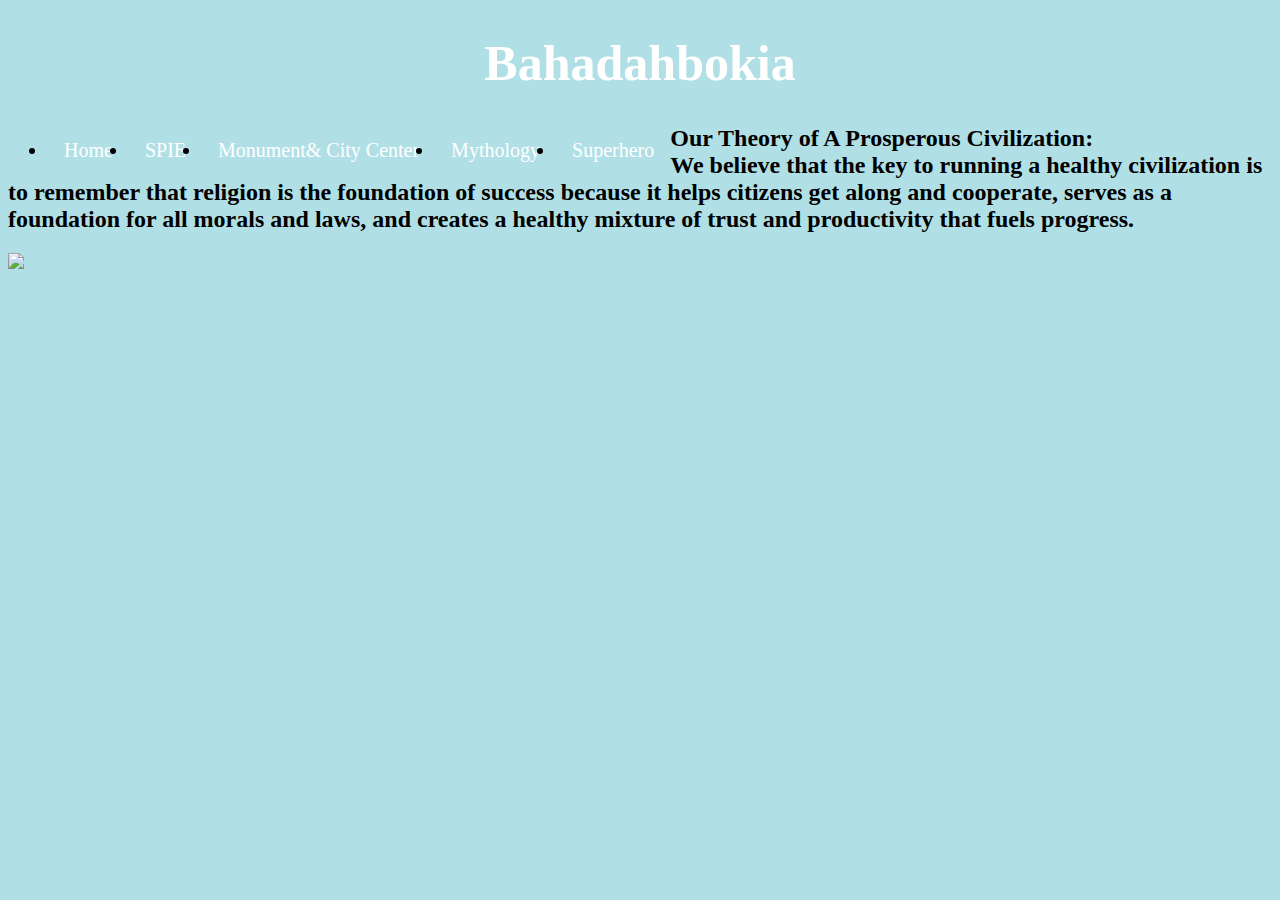
==== index.html @ 0178aa0b "Add files via upload" ====
<!DOCTYPE html>
 <html> 
 <body>
 <head>
 <center><h1> Bahadahbokia </h1></center>
 
  <link href= "stylesheet.css" type= "text/css" rel= "stylesheet">
 <title> Bahdahbokia </title>
 
 <center><ul>
  <li><a class="active" href="#home">Home</a></li>
  <li><a href="#SPIE">SPIE</a></li>
  <li><a href="#Monument& City Center">Monument& City Center</a></li>
  <li><a href="#Mythology">Mythology</a></li>
   <li><a href="#Superhero">Superhero</a></li>
</ul></center>

 </head>
  </body>
<h2> Our Theory of A Prosperous Civilization:<br>We believe that the key to running a healthy civilization is to remember that religion is the foundation of success because it helps citizens get along and cooperate, serves as a foundation for all morals and laws, and creates a healthy mixture of trust and productivity that fuels progress.</h2> 
 <img src= "http://wallpaperrs.com/uploads/nature/forest-river-wide-wallpaper-34913.jpg"/>
---- stylesheet.css ----
body{
background-color: powderblue 	
}
h1{
color: white;
text-align: center;
font-size:50px;
}
<style>
ul {
    list-style-type: none;
    margin: 0;
    padding: 0;
    overflow: hidden;
    background-color: #333;
}

li {
    float: left;
}

li a {
    display: block;
    color: white;
    text-align: center;
    padding: 14px 16px;
    text-decoration: none;
}

li a:hover {
    background-color: #111;
}


ul{
	font-size: 20px;
}
p{ 
	font-size: 30px;
}
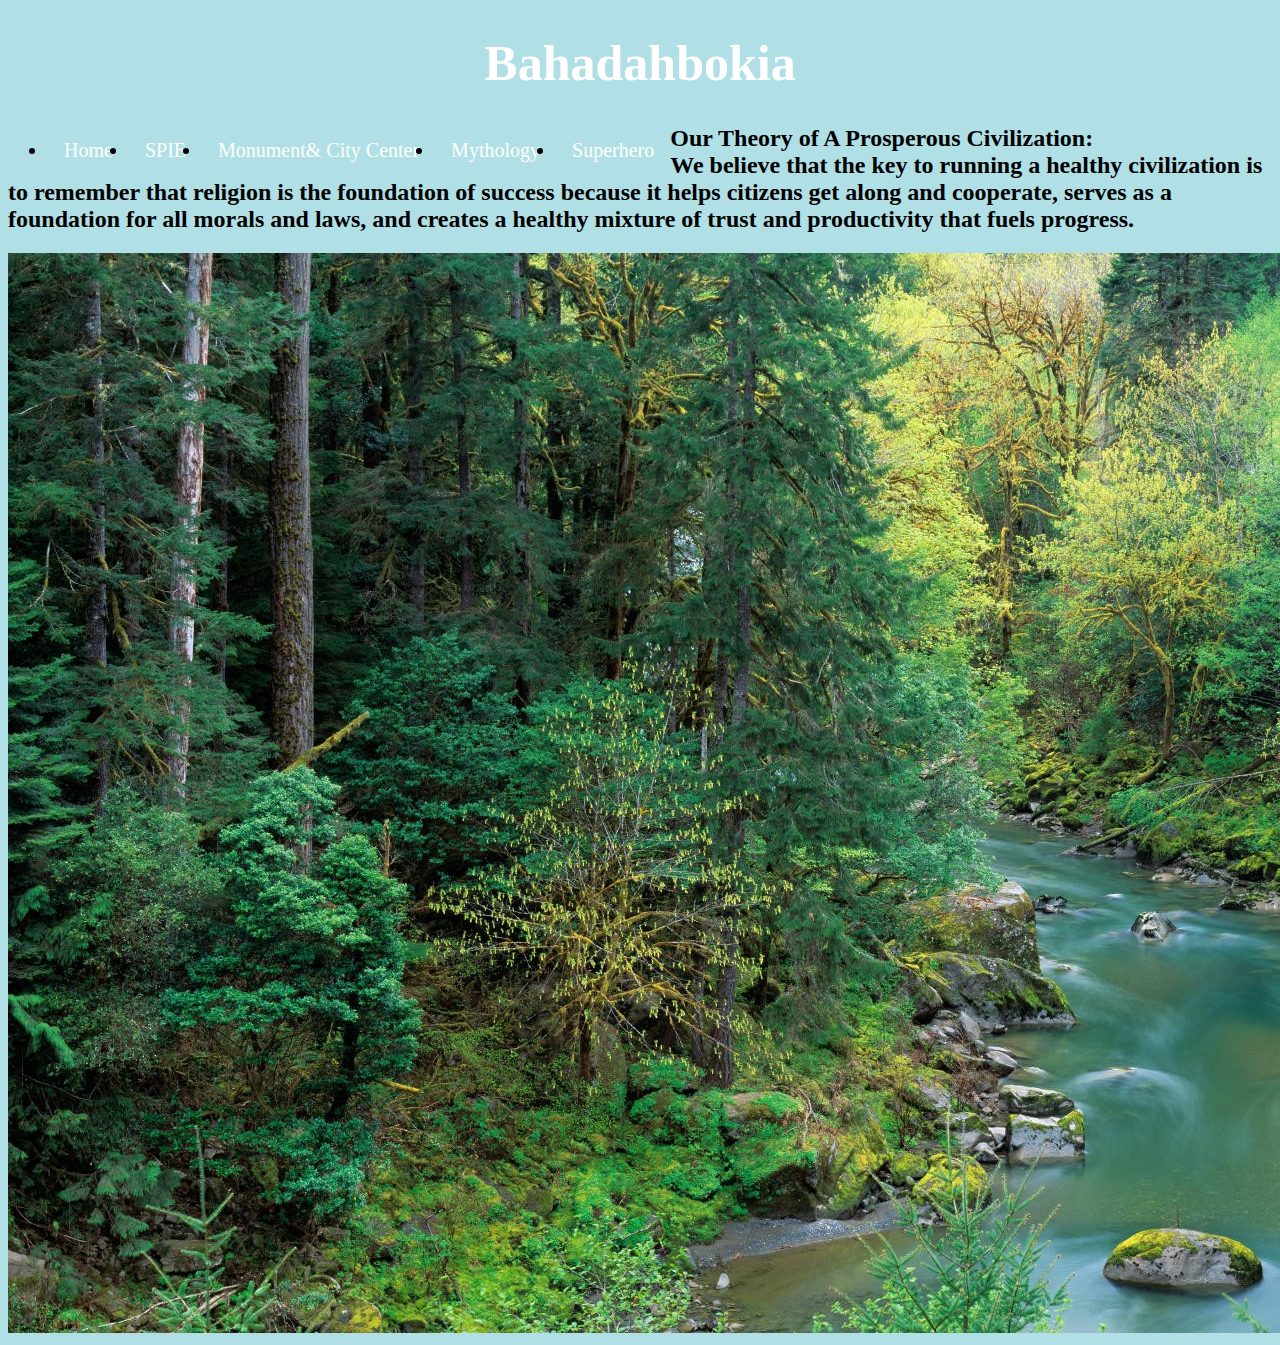
==== commit 9fdeb869: "Add files via upload" ====
--- a/index.html
+++ b/index.html
@@ -7,18 +7,20 @@
   <link href= "stylesheet.css" type= "text/css" rel= "stylesheet">
  <title> Bahdahbokia </title>
  
- <center><ul>
-  <li><a class="active" href="#home">Home</a></li>
-  <li><a href="#SPIE">SPIE</a></li>
-  <li><a href="#Monument& City Center">Monument& City Center</a></li>
-  <li><a href="#Mythology">Mythology</a></li>
-   <li><a href="#Superhero">Superhero</a></li>
-</ul></center>
+ <center>
+ <ul>
+  <li><a class="active" href="index.html">Home</a></li>
+  <li><a href="SPIE.html">SPIE</a></li>
+  <li><a href="Monument & City Center.html">Monument& City Center</a></li>
+  <li><a href="Mythology.html">Mythology</a></li>
+   <li><a href="Superhero.html">Superhero</a></li>
+</ul>
+</center>
 
  </head>
   </body>
 <h2> Our Theory of A Prosperous Civilization:<br>We believe that the key to running a healthy civilization is to remember that religion is the foundation of success because it helps citizens get along and cooperate, serves as a foundation for all morals and laws, and creates a healthy mixture of trust and productivity that fuels progress.</h2> 
- <img src= "http://wallpaperrs.com/uploads/nature/forest-river-wide-wallpaper-34913.jpg"/>
+ <img src= "images/forest.jpg"/>
 
 
  